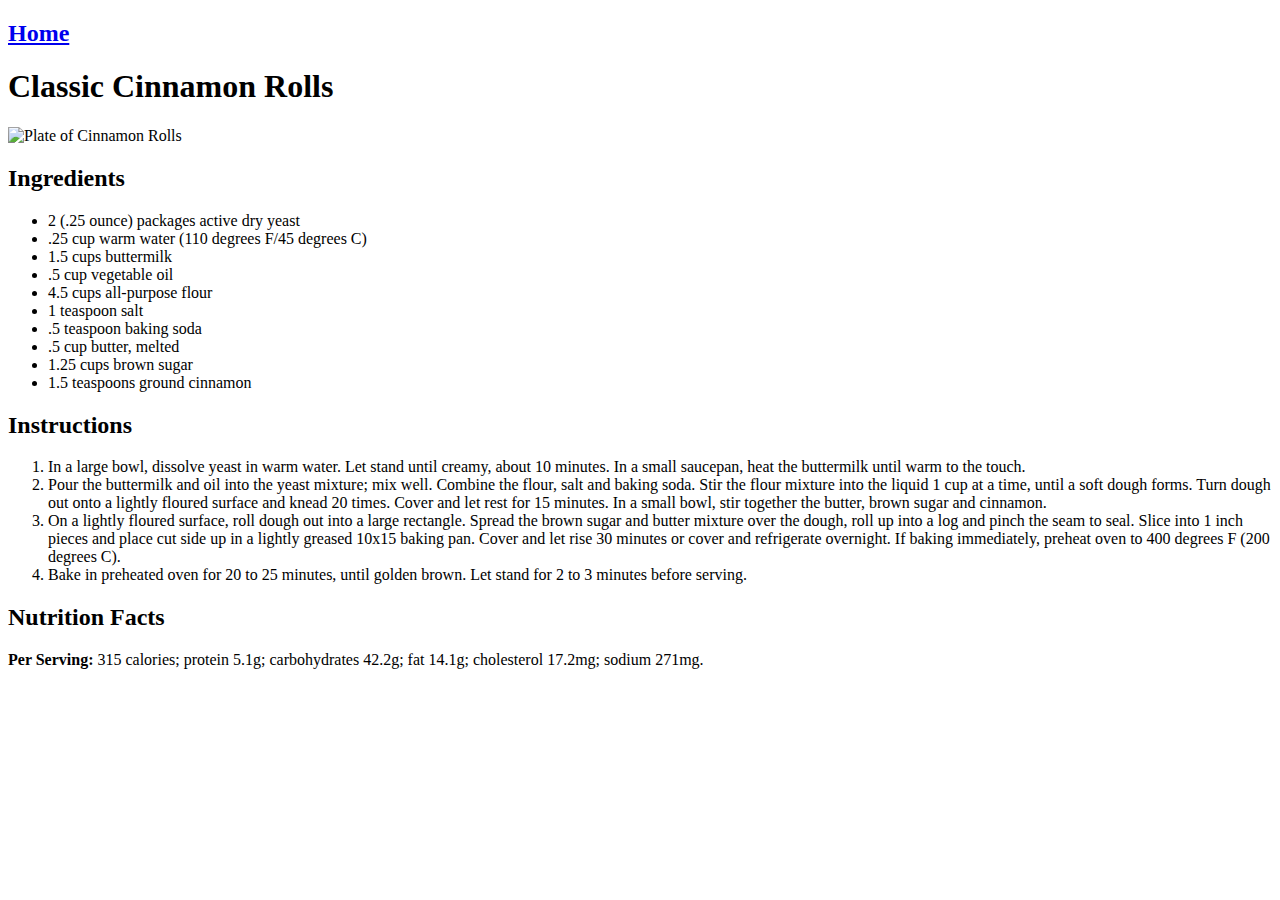
==== recipes/buttermilkCinnamonRolls.html @ 81997853 "Added cinnamon roll recipe and link" ====
<!DOCTYPE html>
<html lang="en">
  <head>
    <meta charset="UTF-8" />
    <meta http-equiv="X-UA-Compatible" content="IE=edge" />
    <meta name="viewport" content="width=device-width, initial-scale=1.0" />
    <title>Buttermilk Cinnamon Rolls Recipe</title>
  </head>
  <body>
    <h2><a href="../index.html">Home</a></h2>
    <h1>Classic Cinnamon Rolls</h1>
    <img
      src="https://imagesvc.meredithcorp.io/v3/mm/image?url=https%3A%2F%2Fimages.media-allrecipes.com%2Fuserphotos%2F622714.jpg"
      alt="Plate of Cinnamon Rolls"
    />
    <h2>Ingredients</h2>
    <ul>
      <li>2 (.25 ounce) packages active dry yeast</li>
      <li>.25 cup warm water (110 degrees F/45 degrees C)</li>
      <li>1.5 cups buttermilk</li>
      <li>.5 cup vegetable oil</li>
      <li>4.5 cups all-purpose flour</li>
      <li>1 teaspoon salt</li>
      <li>.5 teaspoon baking soda</li>
      <li>.5 cup butter, melted</li>
      <li>1.25 cups brown sugar</li>
      <li>1.5 teaspoons ground cinnamon</li>
    </ul>

    <h2>Instructions</h2>
    <ol>
      <li>
        In a large bowl, dissolve yeast in warm water. Let stand until creamy,
        about 10 minutes. In a small saucepan, heat the buttermilk until warm to
        the touch.
      </li>
      <li>
        Pour the buttermilk and oil into the yeast mixture; mix well. Combine
        the flour, salt and baking soda. Stir the flour mixture into the liquid
        1 cup at a time, until a soft dough forms. Turn dough out onto a lightly
        floured surface and knead 20 times. Cover and let rest for 15 minutes.
        In a small bowl, stir together the butter, brown sugar and cinnamon.
      </li>
      <li>
        On a lightly floured surface, roll dough out into a large rectangle.
        Spread the brown sugar and butter mixture over the dough, roll up into a
        log and pinch the seam to seal. Slice into 1 inch pieces and place cut
        side up in a lightly greased 10x15 baking pan. Cover and let rise 30
        minutes or cover and refrigerate overnight. If baking immediately,
        preheat oven to 400 degrees F (200 degrees C).
      </li>
      <li>
        Bake in preheated oven for 20 to 25 minutes, until golden brown. Let
        stand for 2 to 3 minutes before serving.
      </li>
    </ol>
    <h2>Nutrition Facts</h2>
    <p>
      <strong>Per Serving: </strong>315 calories; protein 5.1g; carbohydrates
      42.2g; fat 14.1g; cholesterol 17.2mg; sodium 271mg.
    </p>
  </body>
</html>
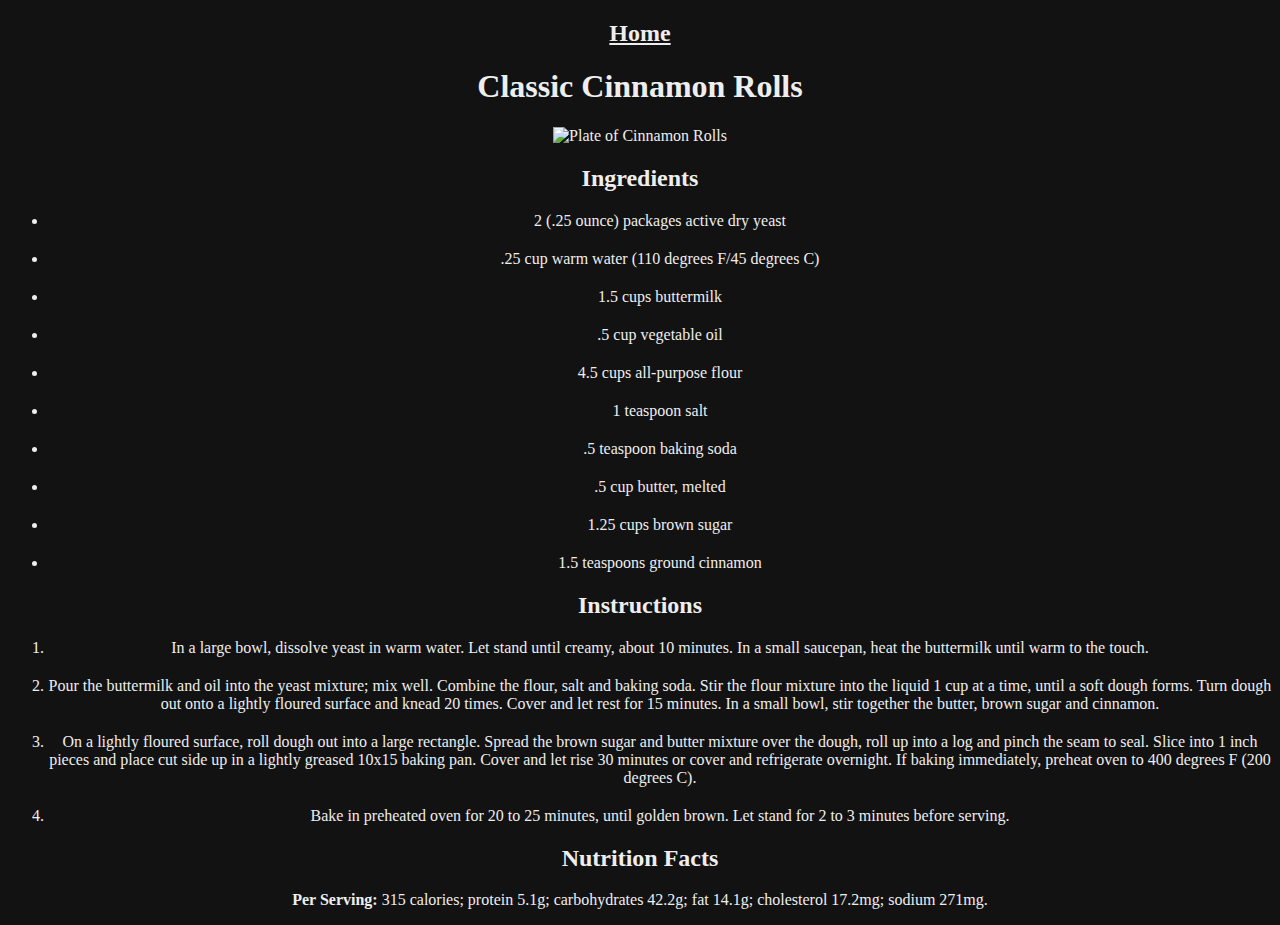
==== commit df3a654a: "Added basic css styling" ====
--- a/recipes/buttermilkCinnamonRolls.html
+++ b/recipes/buttermilkCinnamonRolls.html
@@ -4,6 +4,7 @@
     <meta charset="UTF-8" />
     <meta http-equiv="X-UA-Compatible" content="IE=edge" />
     <meta name="viewport" content="width=device-width, initial-scale=1.0" />
+    <link rel="stylesheet" href="../css/style.css" />
     <title>Buttermilk Cinnamon Rolls Recipe</title>
   </head>
   <body>
--- a/css/style.css
+++ b/css/style.css
@@ -0,0 +1,14 @@
+* {
+  background-color: #121212;
+  color: #eee;
+  text-align: center;
+}
+
+img {
+  width: 500px;
+  height: auto;
+}
+
+li {
+  margin-bottom: 20px;
+}
